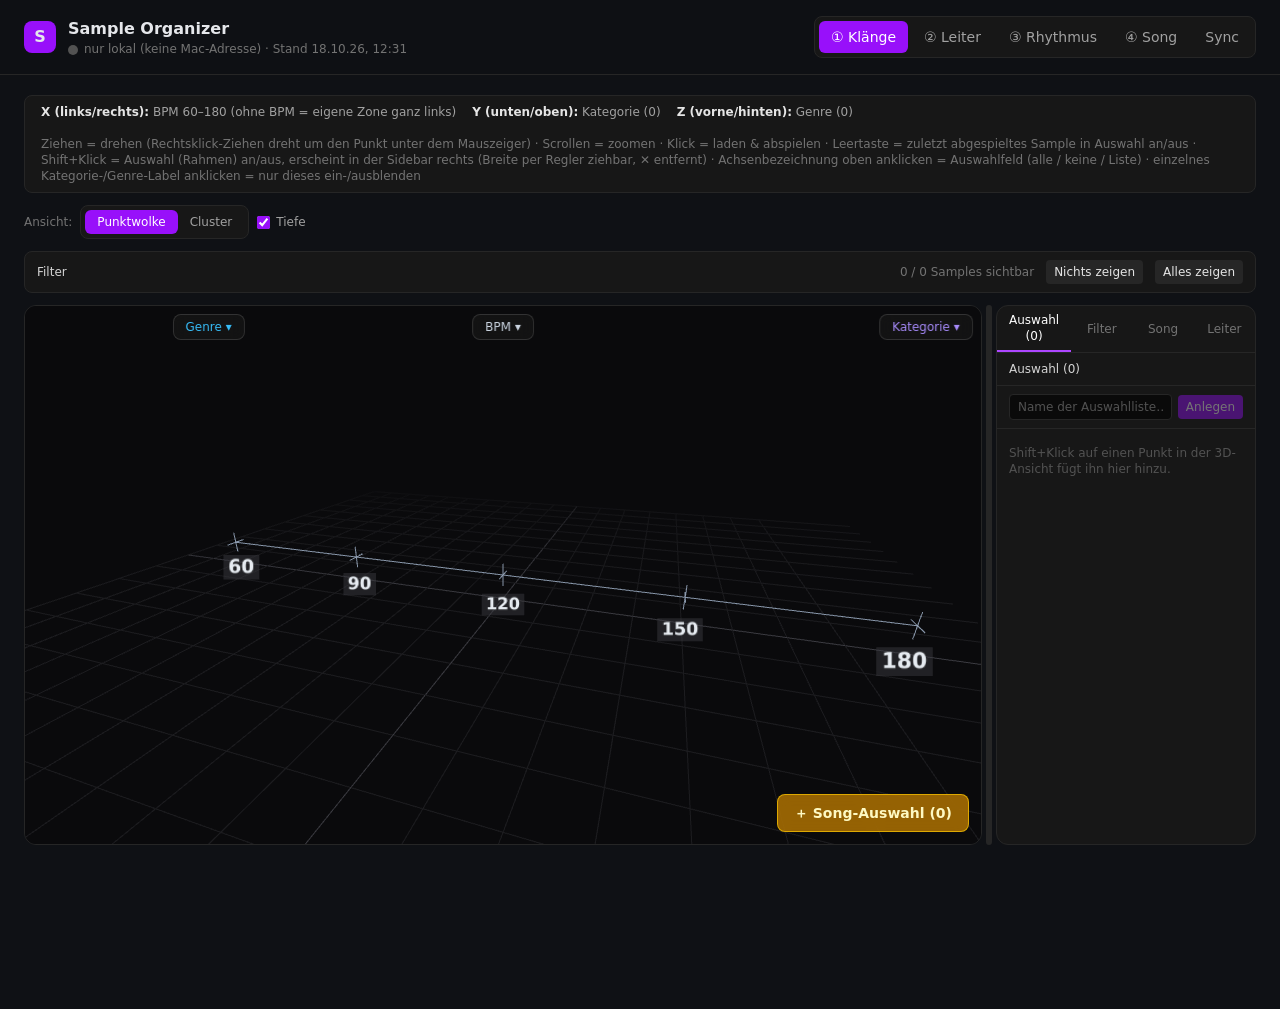
==== ipad/index.html @ ce0dce4e "iPad-App aktualisiert" ====
<!doctype html>
<html lang="en">
  <head>
    <meta charset="UTF-8" />
    <link rel="icon" type="image/svg+xml" href="/ipad/favicon.svg" />
    <meta name="viewport" content="width=device-width, initial-scale=1.0" />
    <title>frontend</title>
    <script type="module" crossorigin src="/ipad/assets/index-GqhHIfsi.js"></script>
    <link rel="stylesheet" crossorigin href="/ipad/assets/index-Dckm1dlr.css">
  <link rel="manifest" href="/ipad/manifest.webmanifest"><link rel="apple-touch-icon" href="/ipad/apple-touch-icon.png"><meta name="apple-mobile-web-app-capable" content="yes"><meta name="apple-mobile-web-app-status-bar-style" content="black-translucent"><meta name="theme-color" content="#0f1115"></head>
  <body>
    <div id="root"></div>
  </body>
</html>
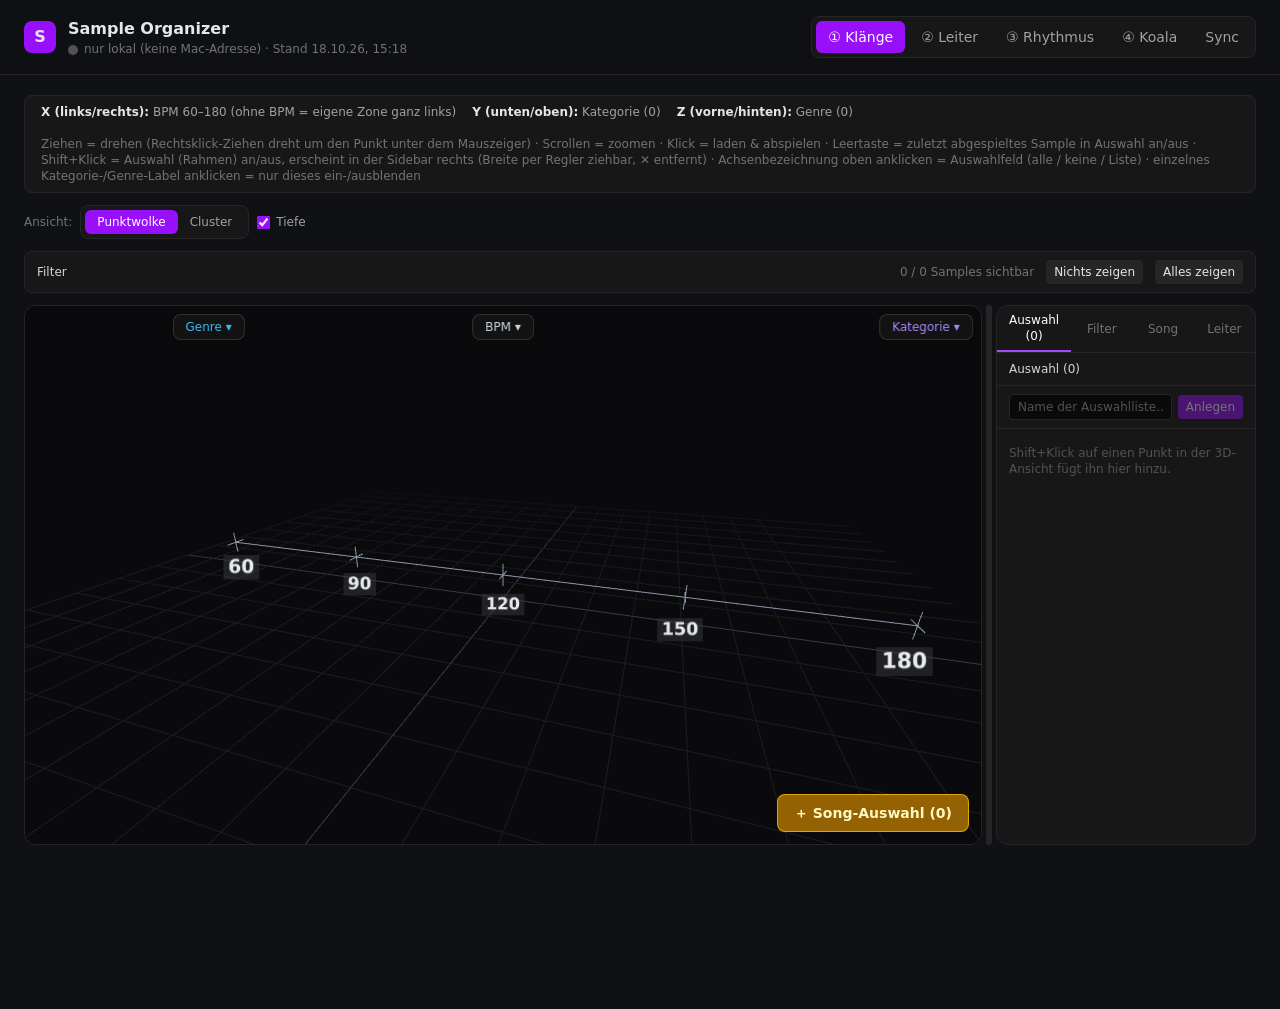
==== commit 971ae248: "iPad-App aktualisiert" ====
--- a/ipad/index.html
+++ b/ipad/index.html
@@ -5,8 +5,8 @@
     <link rel="icon" type="image/svg+xml" href="/ipad/favicon.svg" />
     <meta name="viewport" content="width=device-width, initial-scale=1.0" />
     <title>frontend</title>
-    <script type="module" crossorigin src="/ipad/assets/index-GqhHIfsi.js"></script>
-    <link rel="stylesheet" crossorigin href="/ipad/assets/index-Dckm1dlr.css">
+    <script type="module" crossorigin src="/ipad/assets/index-DKfanYQN.js"></script>
+    <link rel="stylesheet" crossorigin href="/ipad/assets/index-BLc27o-t.css">
   <link rel="manifest" href="/ipad/manifest.webmanifest"><link rel="apple-touch-icon" href="/ipad/apple-touch-icon.png"><meta name="apple-mobile-web-app-capable" content="yes"><meta name="apple-mobile-web-app-status-bar-style" content="black-translucent"><meta name="theme-color" content="#0f1115"></head>
   <body>
     <div id="root"></div>
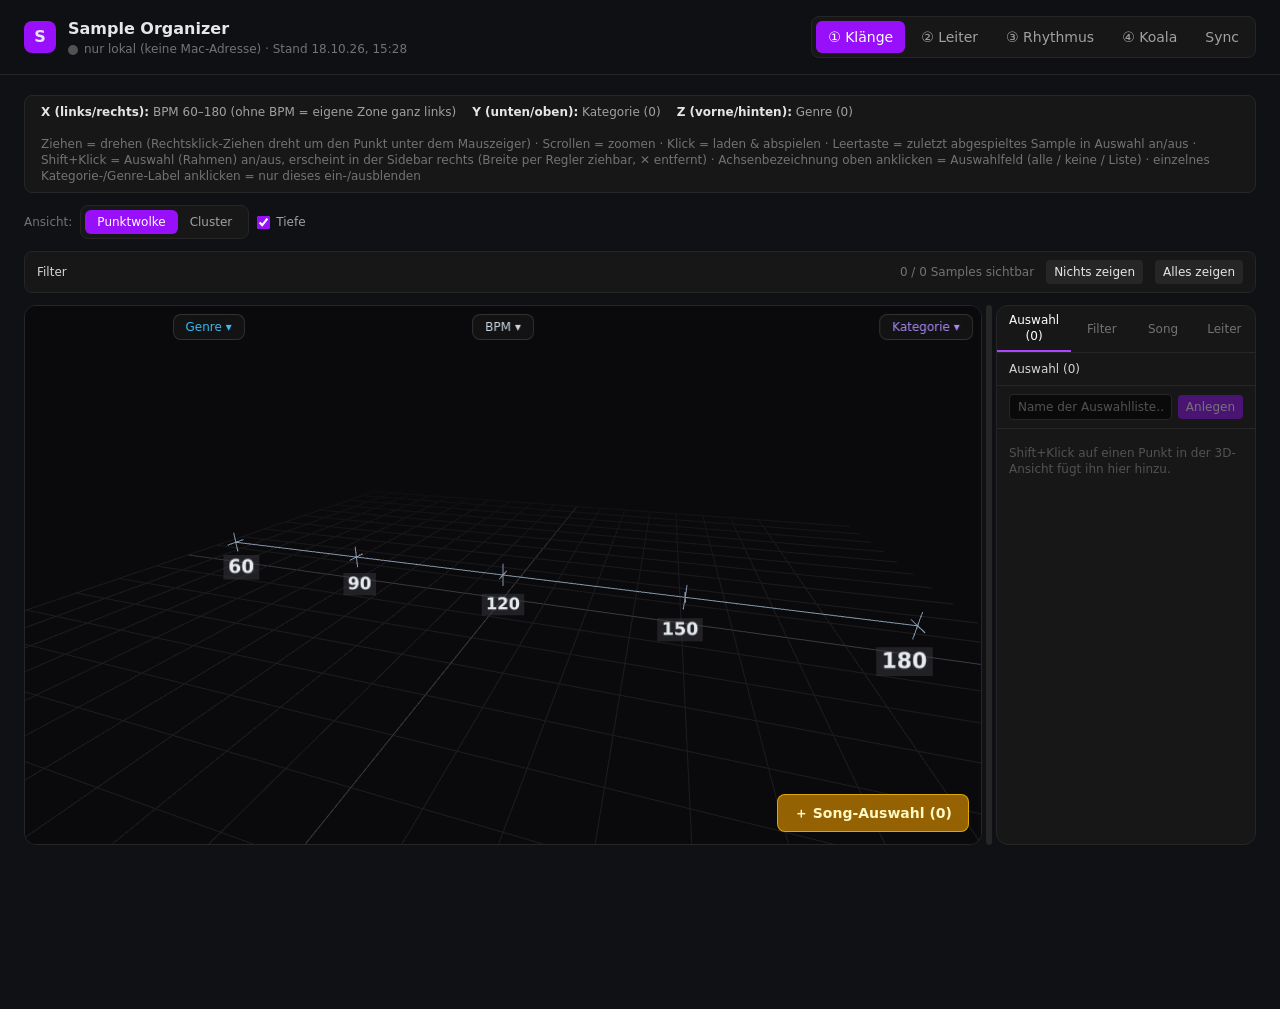
==== commit 049af633: "iPad-App aktualisiert" ====
--- a/ipad/index.html
+++ b/ipad/index.html
@@ -5,7 +5,7 @@
     <link rel="icon" type="image/svg+xml" href="/ipad/favicon.svg" />
     <meta name="viewport" content="width=device-width, initial-scale=1.0" />
     <title>frontend</title>
-    <script type="module" crossorigin src="/ipad/assets/index-DKfanYQN.js"></script>
+    <script type="module" crossorigin src="/ipad/assets/index-CCZs_teR.js"></script>
     <link rel="stylesheet" crossorigin href="/ipad/assets/index-BLc27o-t.css">
   <link rel="manifest" href="/ipad/manifest.webmanifest"><link rel="apple-touch-icon" href="/ipad/apple-touch-icon.png"><meta name="apple-mobile-web-app-capable" content="yes"><meta name="apple-mobile-web-app-status-bar-style" content="black-translucent"><meta name="theme-color" content="#0f1115"></head>
   <body>
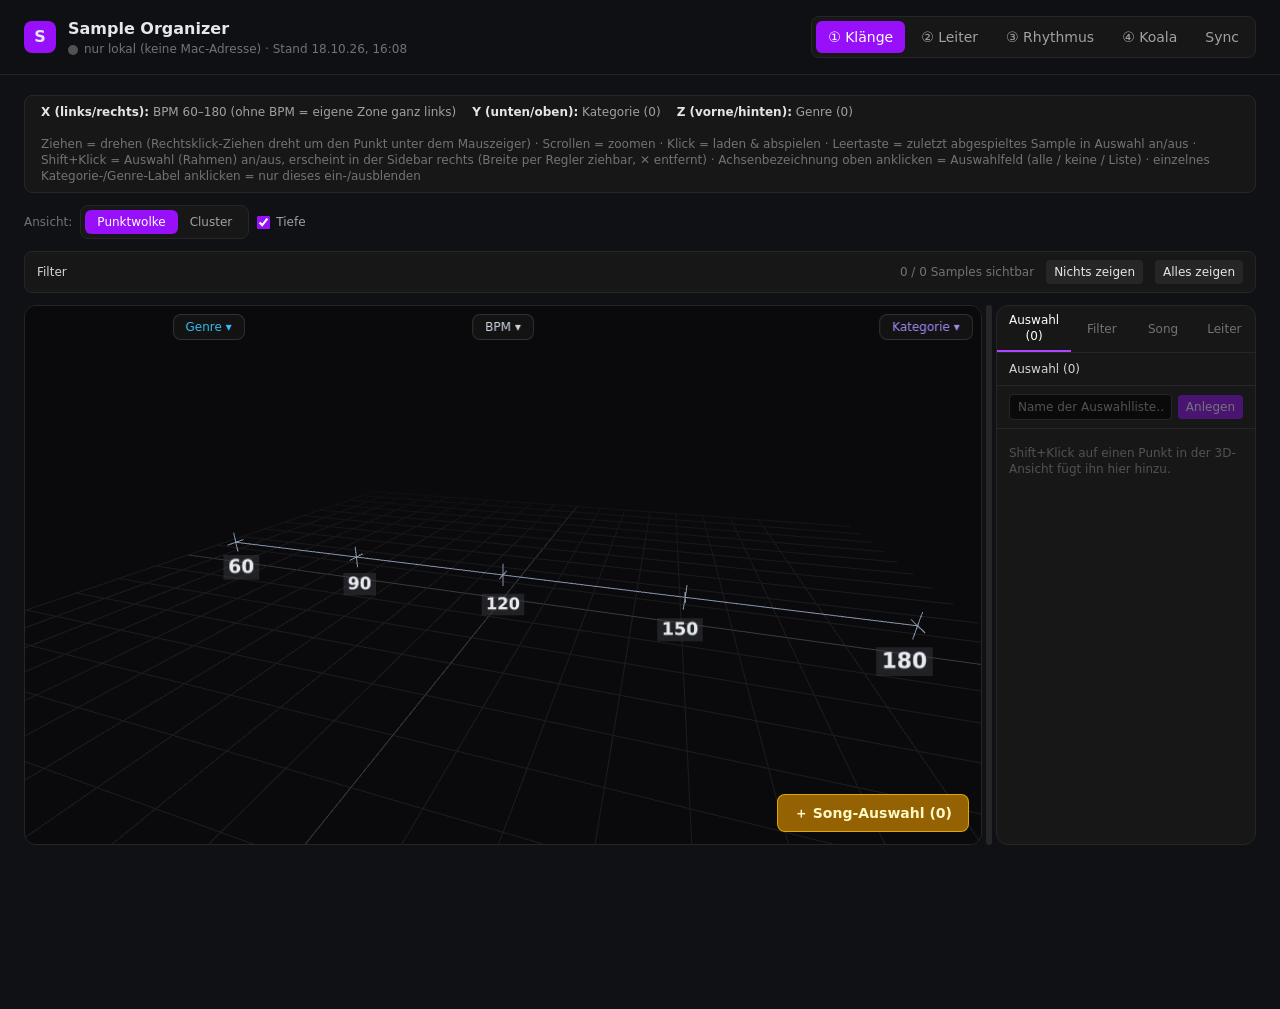
==== commit 1419f3c4: "iPad-App aktualisiert" ====
--- a/ipad/index.html
+++ b/ipad/index.html
@@ -5,7 +5,7 @@
     <link rel="icon" type="image/svg+xml" href="/ipad/favicon.svg" />
     <meta name="viewport" content="width=device-width, initial-scale=1.0" />
     <title>frontend</title>
-    <script type="module" crossorigin src="/ipad/assets/index-CCZs_teR.js"></script>
+    <script type="module" crossorigin src="/ipad/assets/index-B1L3b-zx.js"></script>
     <link rel="stylesheet" crossorigin href="/ipad/assets/index-BLc27o-t.css">
   <link rel="manifest" href="/ipad/manifest.webmanifest"><link rel="apple-touch-icon" href="/ipad/apple-touch-icon.png"><meta name="apple-mobile-web-app-capable" content="yes"><meta name="apple-mobile-web-app-status-bar-style" content="black-translucent"><meta name="theme-color" content="#0f1115"></head>
   <body>
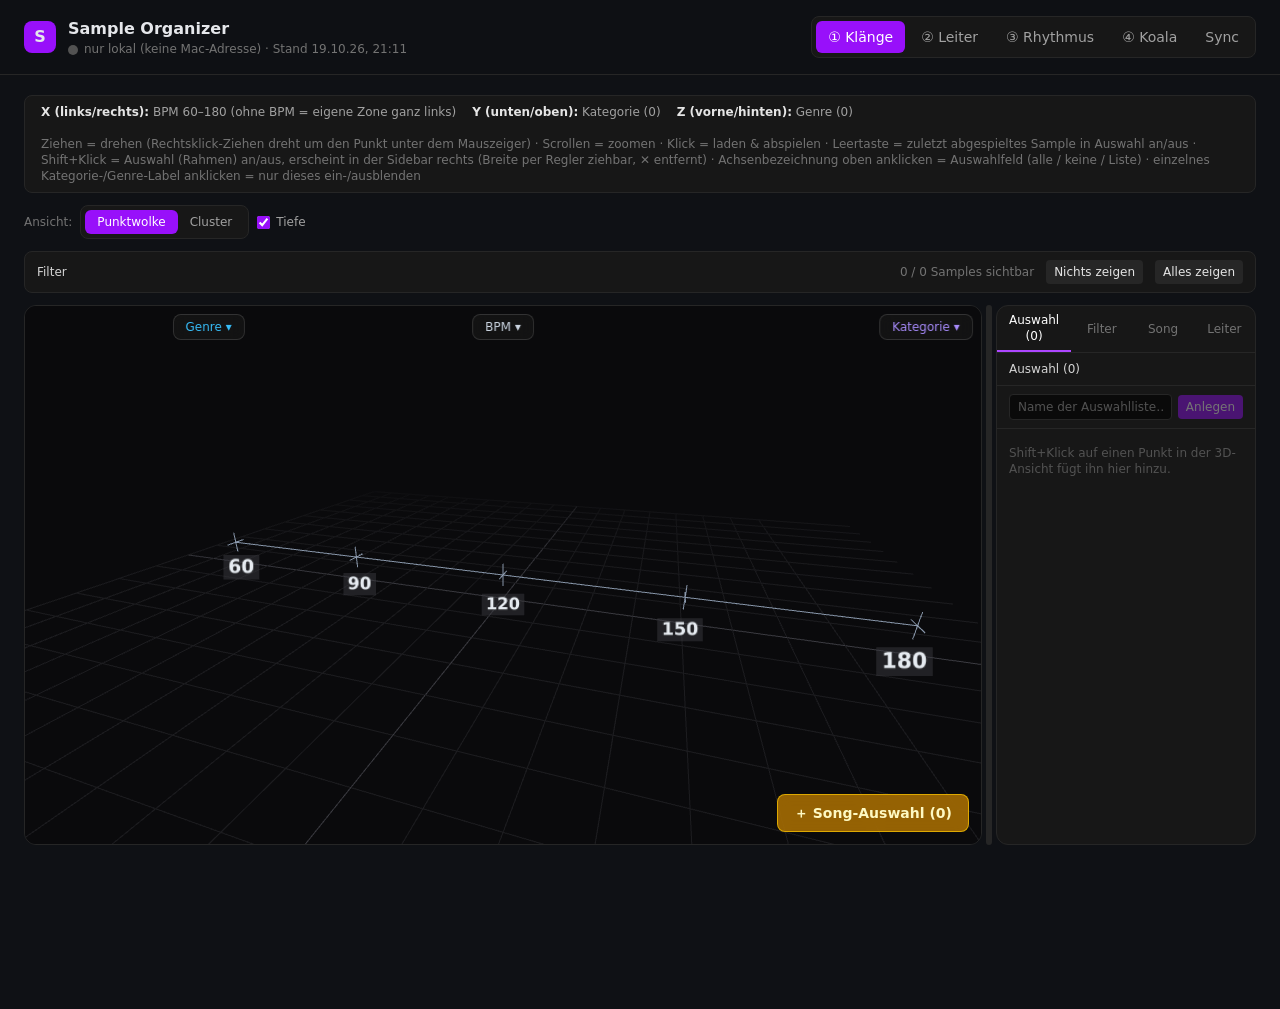
==== commit 59adde6a: "iPad-App aktualisiert" ====
--- a/ipad/index.html
+++ b/ipad/index.html
@@ -5,7 +5,7 @@
     <link rel="icon" type="image/svg+xml" href="/ipad/favicon.svg" />
     <meta name="viewport" content="width=device-width, initial-scale=1.0" />
     <title>frontend</title>
-    <script type="module" crossorigin src="/ipad/assets/index-B1L3b-zx.js"></script>
+    <script type="module" crossorigin src="/ipad/assets/index-DcsfLE6A.js"></script>
     <link rel="stylesheet" crossorigin href="/ipad/assets/index-BLc27o-t.css">
   <link rel="manifest" href="/ipad/manifest.webmanifest"><link rel="apple-touch-icon" href="/ipad/apple-touch-icon.png"><meta name="apple-mobile-web-app-capable" content="yes"><meta name="apple-mobile-web-app-status-bar-style" content="black-translucent"><meta name="theme-color" content="#0f1115"></head>
   <body>
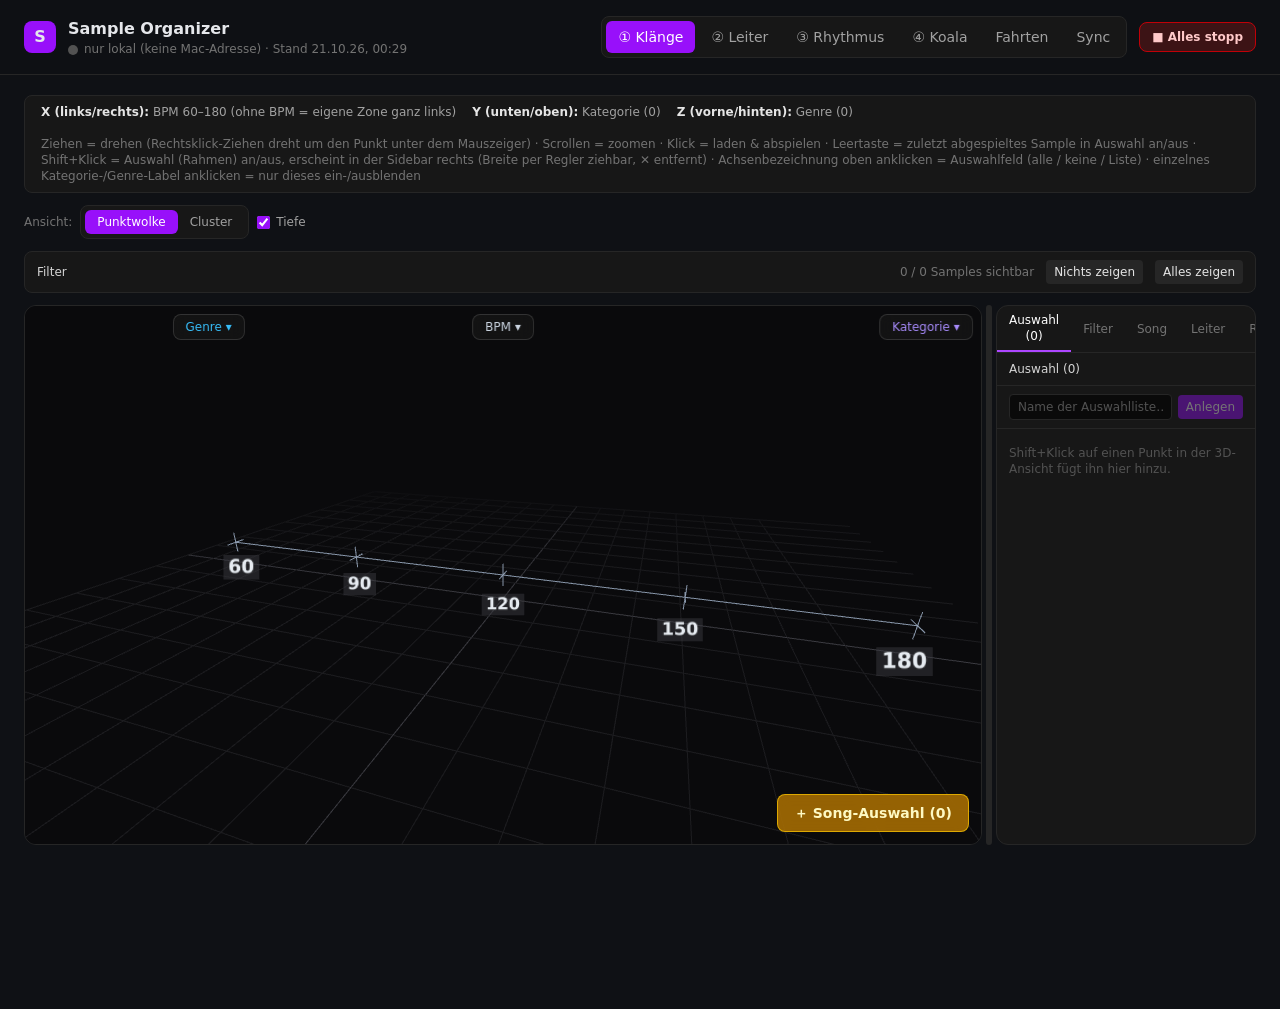
==== commit 8ce14050: "iPad-App aktualisiert" ====
--- a/ipad/index.html
+++ b/ipad/index.html
@@ -5,8 +5,8 @@
     <link rel="icon" type="image/svg+xml" href="/ipad/favicon.svg" />
     <meta name="viewport" content="width=device-width, initial-scale=1.0" />
     <title>frontend</title>
-    <script type="module" crossorigin src="/ipad/assets/index-DcsfLE6A.js"></script>
-    <link rel="stylesheet" crossorigin href="/ipad/assets/index-BLc27o-t.css">
+    <script type="module" crossorigin src="/ipad/assets/index-DH2deDTG.js"></script>
+    <link rel="stylesheet" crossorigin href="/ipad/assets/index-BCp-ave5.css">
   <link rel="manifest" href="/ipad/manifest.webmanifest"><link rel="apple-touch-icon" href="/ipad/apple-touch-icon.png"><meta name="apple-mobile-web-app-capable" content="yes"><meta name="apple-mobile-web-app-status-bar-style" content="black-translucent"><meta name="theme-color" content="#0f1115"></head>
   <body>
     <div id="root"></div>
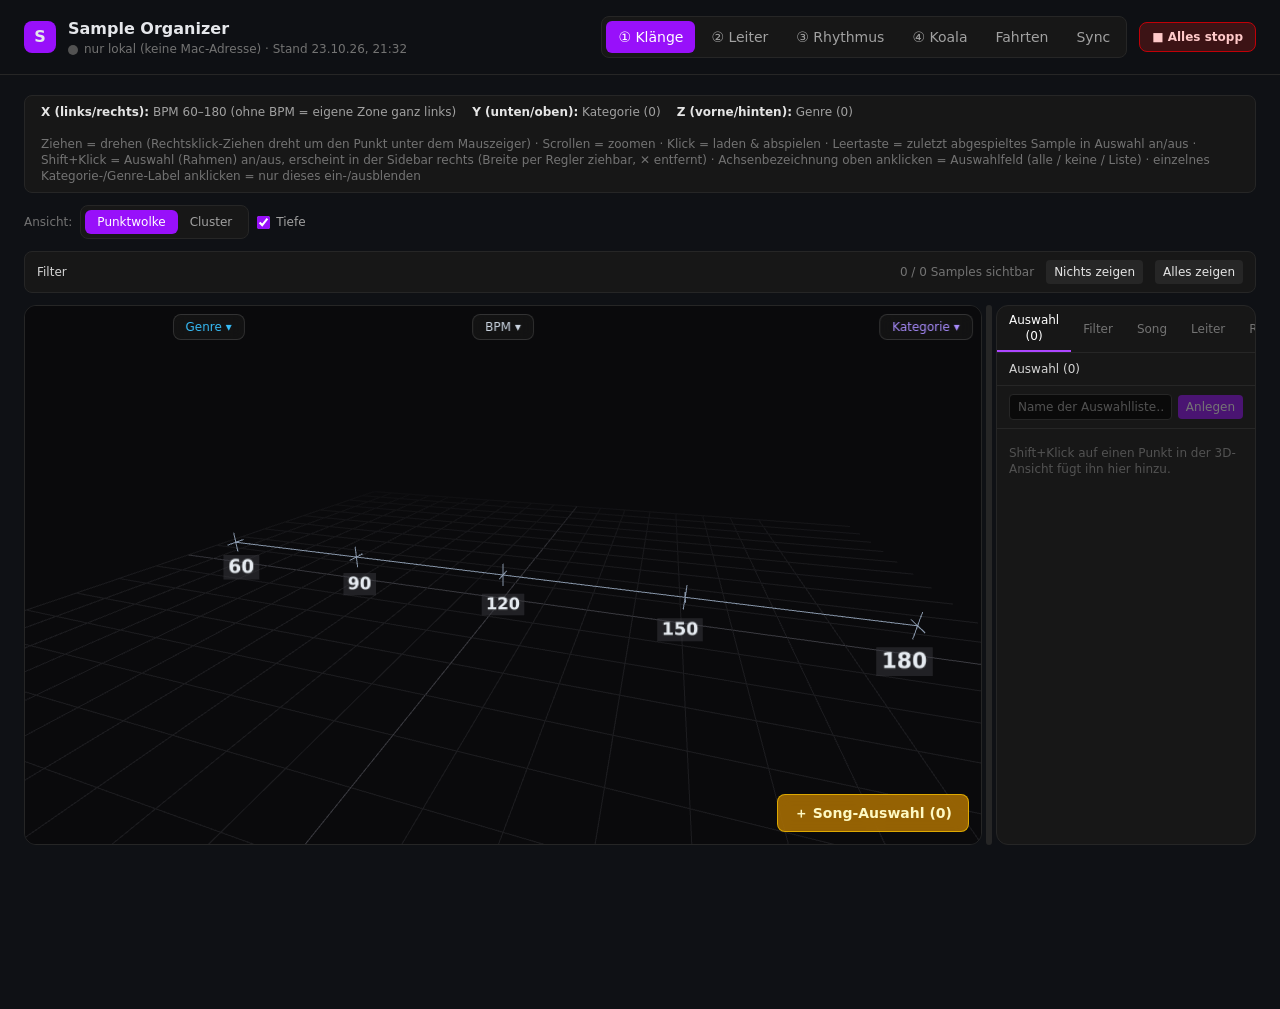
==== commit 9e101880: "iPad-App aktualisiert" ====
--- a/ipad/index.html
+++ b/ipad/index.html
@@ -5,8 +5,8 @@
     <link rel="icon" type="image/svg+xml" href="/ipad/favicon.svg" />
     <meta name="viewport" content="width=device-width, initial-scale=1.0" />
     <title>frontend</title>
-    <script type="module" crossorigin src="/ipad/assets/index-DH2deDTG.js"></script>
-    <link rel="stylesheet" crossorigin href="/ipad/assets/index-BCp-ave5.css">
+    <script type="module" crossorigin src="/ipad/assets/index-CRdQQhCn.js"></script>
+    <link rel="stylesheet" crossorigin href="/ipad/assets/index-BeWmAoHa.css">
   <link rel="manifest" href="/ipad/manifest.webmanifest"><link rel="apple-touch-icon" href="/ipad/apple-touch-icon.png"><meta name="apple-mobile-web-app-capable" content="yes"><meta name="apple-mobile-web-app-status-bar-style" content="black-translucent"><meta name="theme-color" content="#0f1115"></head>
   <body>
     <div id="root"></div>
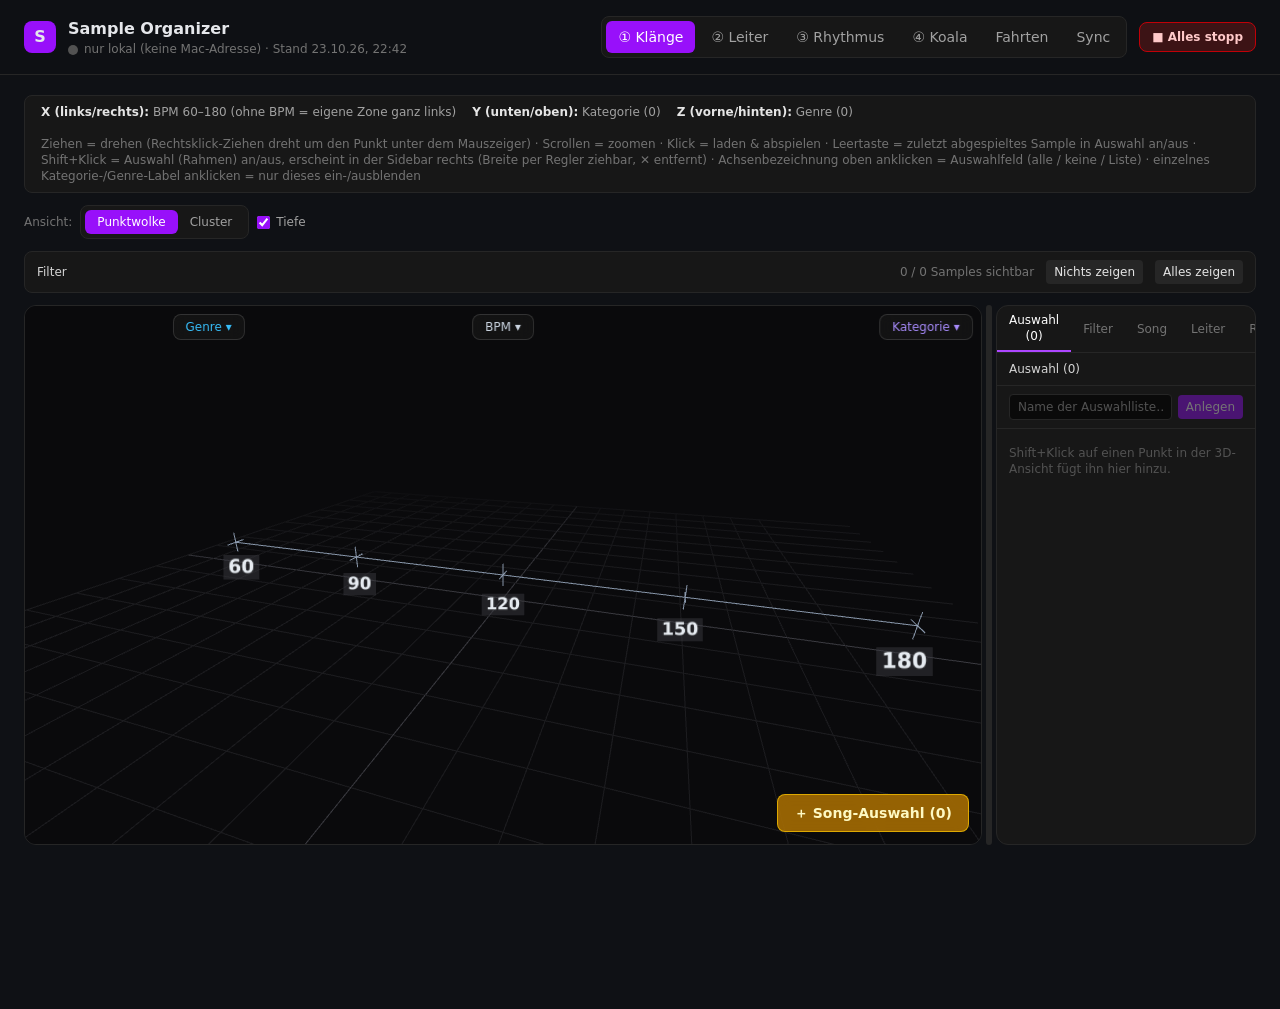
==== commit d9be868b: "iPad-App aktualisiert" ====
--- a/ipad/index.html
+++ b/ipad/index.html
@@ -5,8 +5,8 @@
     <link rel="icon" type="image/svg+xml" href="/ipad/favicon.svg" />
     <meta name="viewport" content="width=device-width, initial-scale=1.0" />
     <title>frontend</title>
-    <script type="module" crossorigin src="/ipad/assets/index-CRdQQhCn.js"></script>
-    <link rel="stylesheet" crossorigin href="/ipad/assets/index-BeWmAoHa.css">
+    <script type="module" crossorigin src="/ipad/assets/index-ISc93fmW.js"></script>
+    <link rel="stylesheet" crossorigin href="/ipad/assets/index-rjbQPHoG.css">
   <link rel="manifest" href="/ipad/manifest.webmanifest"><link rel="apple-touch-icon" href="/ipad/apple-touch-icon.png"><meta name="apple-mobile-web-app-capable" content="yes"><meta name="apple-mobile-web-app-status-bar-style" content="black-translucent"><meta name="theme-color" content="#0f1115"></head>
   <body>
     <div id="root"></div>
